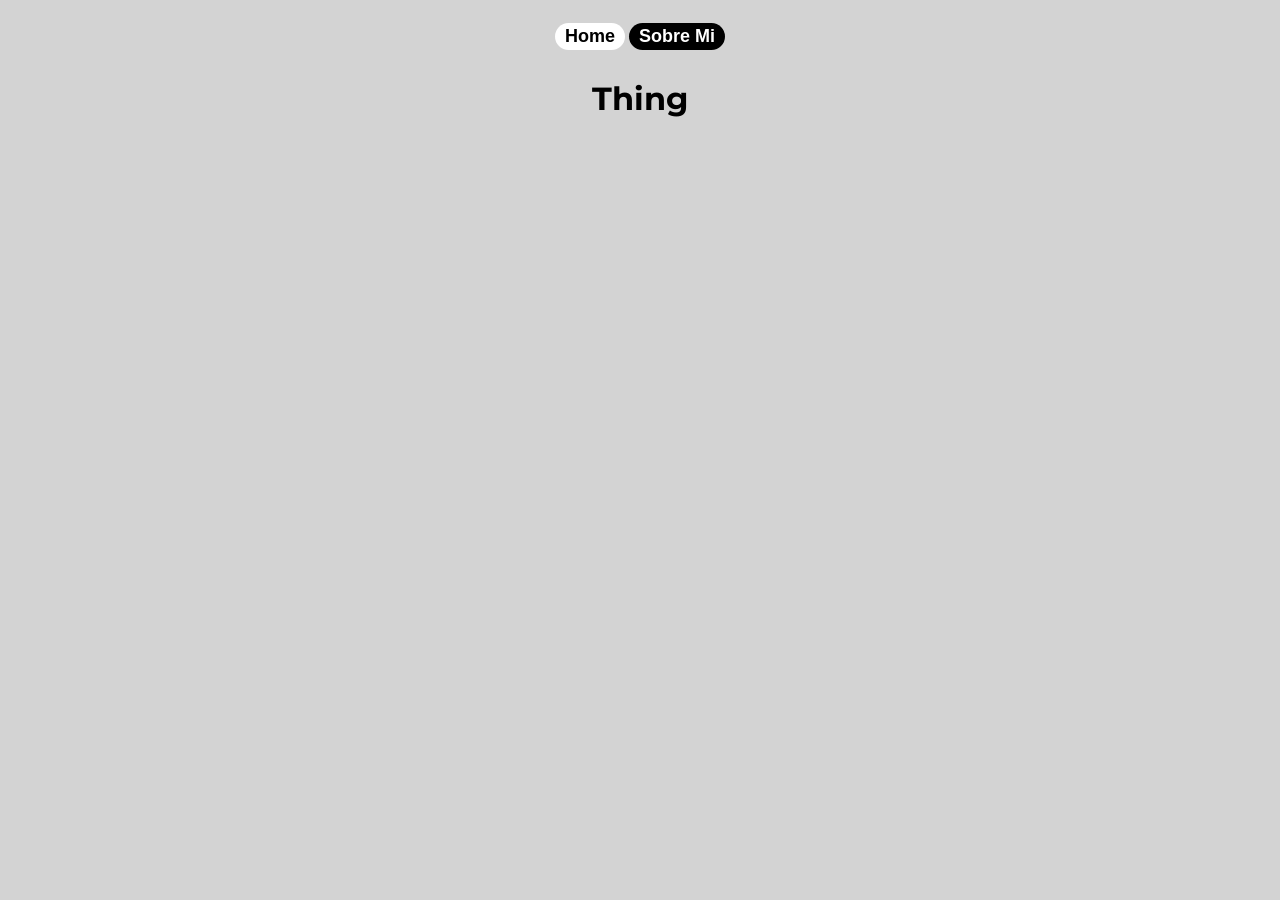
==== sobre-mi.html @ e322411d "Create sobre-mi.html" ====
<!DOCTYPE html>
<html lang="en">

<head>
  <meta name="viewport" content="width=device-width, initial-scale=1.0">
  <title>About Me</title>
  <link rel="stylesheet" href="style.css">
</head>

<body>
  <a href="index.html"><button class="topbarbutton">Home</button></a>
  <a><button class="topbarbuttongrey">Sobre Mi</button></a>
  

  <h1>Thing</h1>
</body>
---- style.css ----
@font-face {
  font-family: 'montserrat';
  src: url('Montserrat.ttf') format('truetype');
}

body {
  text-align: center;
  background-color: lightgrey;
  font-family: montserrat;
}

h1 {
  font-weight: bold;
}

.topbarbutton {
  background-color: white;
  color: black;
  border-radius: 100px;
  /*border-color: black;*/
  border: none;
  font-weight: bold;
  font-size: 18px;
  padding: 3px 10px;
  cursor: pointer;
  margin-top: 15px;
  margin-bottom: 8px;
  /*opacity: 0.2;*/
}

.topbarbuttongrey {
  background-color: black;
  color: white;
  border-radius: 100px;
  /*border-color: white;*/
  border: none;
  font-weight: bold;
  font-size: 18px;
  padding: 3px 10px;
  margin-top: 15px;
  margin-bottom: 8px;
  /*opacity: 0.2;*/
}
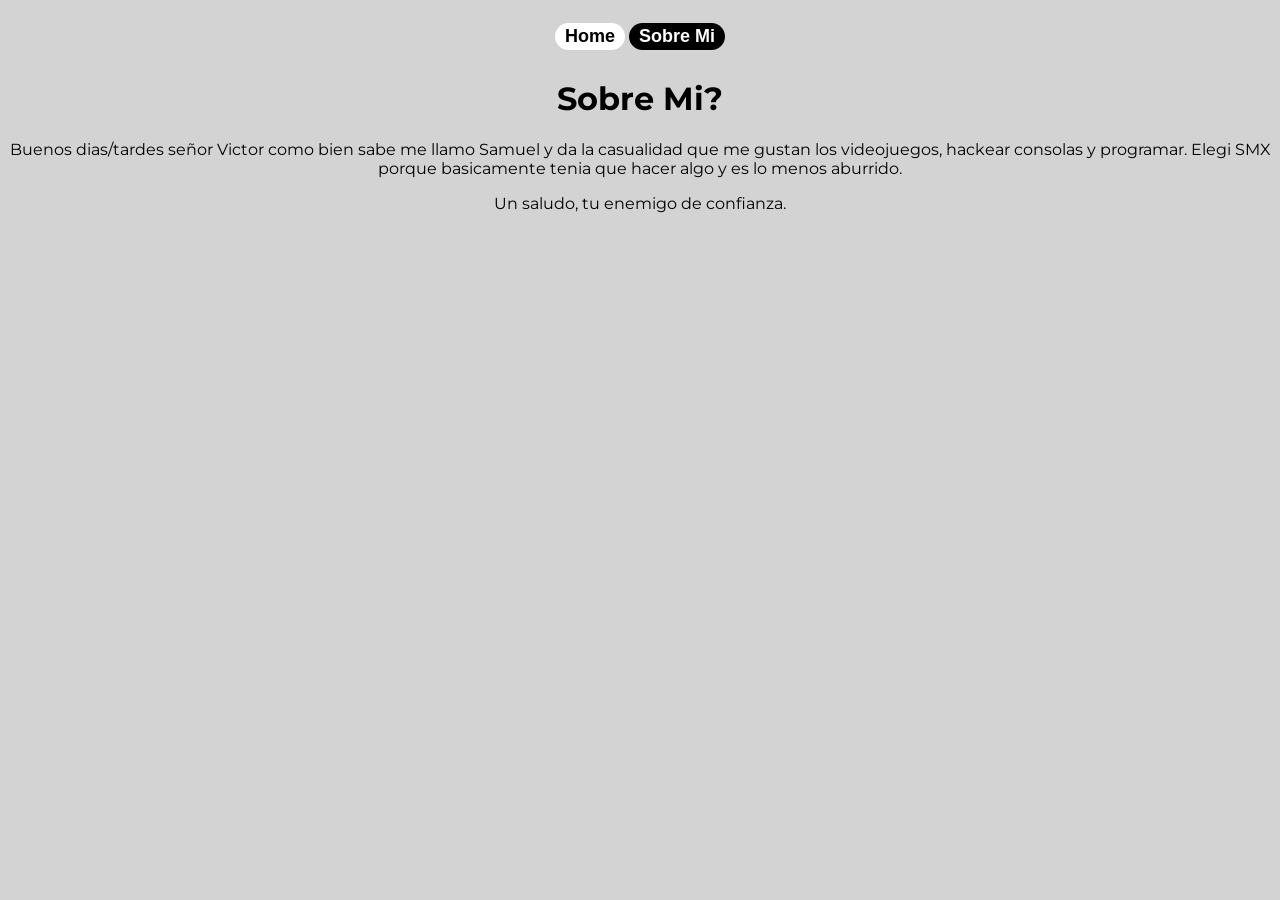
==== commit 11e79530: "Update sobre-mi.html" ====
--- a/sobre-mi.html
+++ b/sobre-mi.html
@@ -10,7 +10,9 @@
 <body>
   <a href="index.html"><button class="topbarbutton">Home</button></a>
   <a><button class="topbarbuttongrey">Sobre Mi</button></a>
-  
+  <br>
 
-  <h1>Thing</h1>
+  <h1>Sobre Mi?</h1>
+  <p>Buenos dias/tardes señor Victor como bien sabe me llamo Samuel y da la casualidad que me gustan los videojuegos, hackear consolas y programar. Elegi SMX porque basicamente tenia que hacer algo y es lo menos aburrido.</p>
+  <p>Un saludo, tu enemigo de confianza.</p>
 </body>
